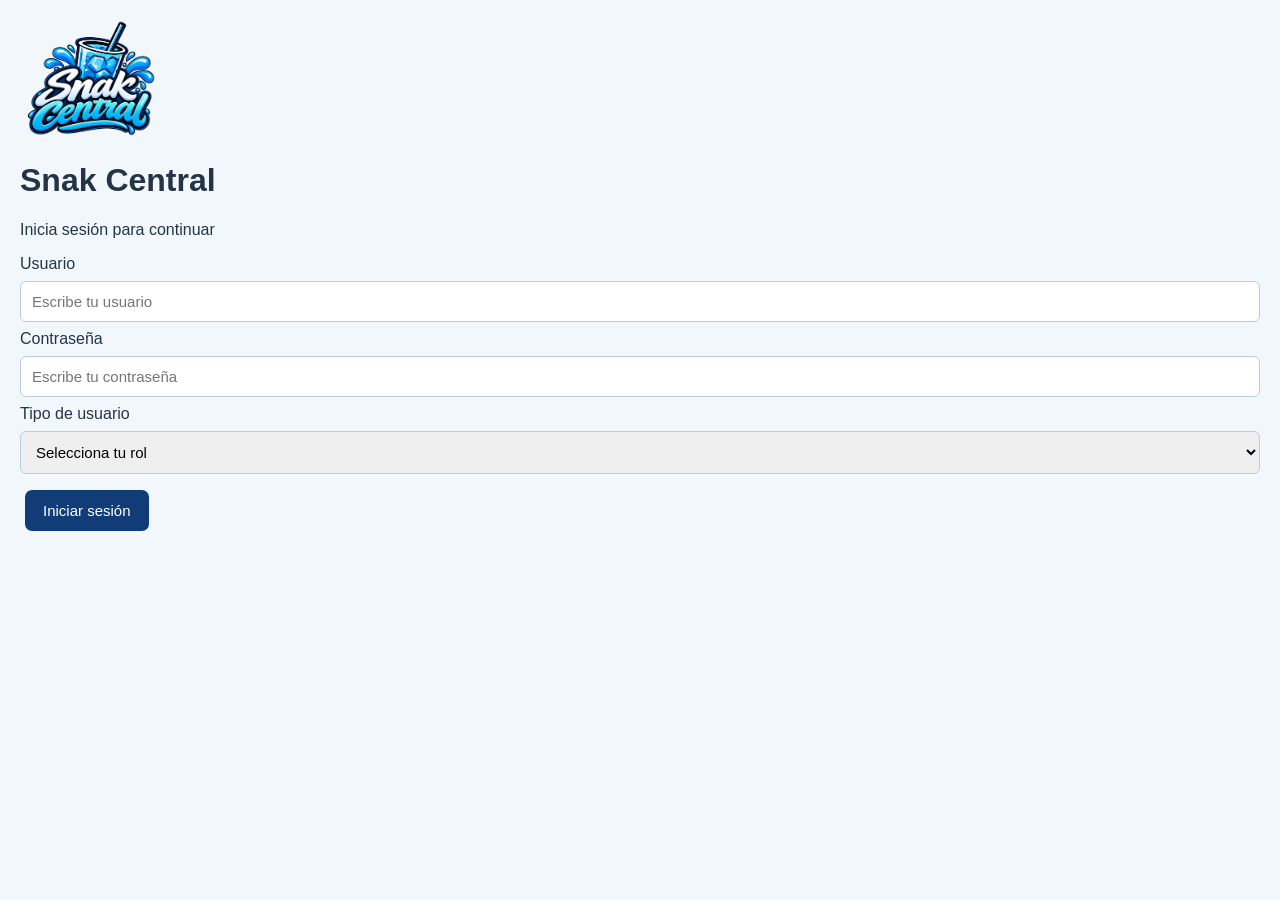
==== login.html @ 85797319 "Add files via upload" ====
<!DOCTYPE html>
<html lang="es">
<head>
    <meta charset="UTF-8">
    <meta name="viewport" content="width=device-width, initial-scale=1.0">
    <title>Login | Snak Central</title>
    <link rel="stylesheet" href="styles.css">
</head>
<body>
    <main class="login">
        <img src="Snackcentral1.png" alt="Logo Snak Central" width="140">

        <h1>Snak Central</h1>
        <p>Inicia sesión para continuar</p>

        <form id="formLogin">
            <label for="usuario">Usuario</label>
            <input id="usuario" type="text" required
                   placeholder="Escribe tu usuario">

            <label for="contrasena">Contraseña</label>
            <input id="contrasena" type="password" required
                   placeholder="Escribe tu contraseña">

            <label for="rol">Tipo de usuario</label>
            <select id="rol" required>
                <option value="">Selecciona tu rol</option>
                <option value="Administrador">Administrador</option>
                <option value="Almacenista">Almacenista</option>
                <option value="Cliente">Cliente</option>
            </select>

            <button type="submit">Iniciar sesión</button>
            <p id="mensaje"></p>
        </form>
    </main>

    <script src="login.js"></script>
</body>
</html>
---- styles.css ----
/* DISEÑO DE INVENTARIO SNAK CENTRAL */

* {
    box-sizing: border-box;
}

body {
    margin: 0;
    padding: 0;
    font-family: Arial, sans-serif;
    background-color: #f2f7fc;
    color: #243447;
}

/* ENCABEZADO */

.encabezado {
    background-color: #123c78;
    color: white;
    text-align: center;
    padding: 20px 15px;
}

.encabezado h1 {
    background: none;
    color: white;
    text-align: center;
    padding: 5px;
    margin: 10px 0;
    font-size: 30px;
}

.encabezado p {
    color: white;
    margin: 5px 0;
    font-size: 16px;
}

/* LOGO */

.logo {
    width: 120px;
    height: 110px;
    margin: 0 auto 10px;
    padding: 5px;
    background-color: transparent;
    border: none;
    border-radius: 10px;
    display: flex;
    justify-content: center;
    align-items: center;
    overflow: hidden;
}

/* IMAGEN DEL LOGO */

.logo img {
    display: block;
    width: 100%;
    height: 100%;
    object-fit: contain;
}

/* SUBTÍTULOS */

h2 {
    color: #123c78;
    text-align: center;
}

h3 {
    color: #123c78;
}

/* CONTENIDO PRINCIPAL */

main {
    padding: 20px;
    min-height: 60vh;
}

/* BOTONES */

.botones {
    text-align: center;
    margin: 20px 0;
}

button {
    background-color: #123c78;
    color: white;
    border: none;
    padding: 12px 18px;
    margin: 8px 5px;
    border-radius: 7px;
    cursor: pointer;
    font-size: 15px;
    transition: background-color 0.3s;
}

button:hover {
    background-color: #70c7f2;
    color: #123c78;
}

.btn-orange {
    background-color: #f28c28;
    color: white;
}

.btn-orange:hover {
    background-color: #d97312;
    color: white;
}

/* CONTENEDOR DE PRODUCTOS */

#productos {
    width: 100%;
    max-width: 900px;
    margin: 25px auto;
    padding: 20px;
    background-color: white;
    border: 1px solid #d5e4f2;
    border-radius: 12px;
    box-shadow: 0 4px 12px rgba(18, 60, 120, 0.10);
}

/* CADA PRODUCTO */

#productos p {
    background-color: #eaf5ff;
    padding: 15px;
    margin: 10px 0;
    border-left: 5px solid #70c7f2;
    border-radius: 6px;
}

/* FORMULARIOS */

input,
select {
    width: 100%;
    padding: 11px;
    margin: 8px 0;
    border: 1px solid #b8cde3;
    border-radius: 6px;
    font-size: 15px;
}

input:focus,
select:focus {
    outline: 2px solid #70c7f2;
}

/* TABLAS */

table {
    width: 100%;
    border-collapse: collapse;
    background-color: white;
}

th {
    background-color: #123c78;
    color: white;
    padding: 13px;
    text-align: left;
}

td {
    padding: 12px;
    border-bottom: 1px solid #d5e4f2;
}

tr:nth-child(even) {
    background-color: #eaf5ff;
}

/* MENSAJES */

.error {
    color: #c62828;
}

.exito {
    color: #18794e;
}

/* PIE DE PÁGINA */

footer {
    background-color: #123c78;
    color: white;
    text-align: center;
    padding: 15px;
    margin-top: 30px;
}

/* ADAPTACIÓN A CELULARES */

@media (max-width: 600px) {
    .encabezado {
        padding: 15px 10px;
    }

    .encabezado h1 {
        font-size: 23px;
    }

    .logo {
        width: 100px;
        height: 90px;
    }

    main {
        padding: 12px;
    }

    #productos {
        margin: 15px auto;
        padding: 12px;
    }

    button {
        max-width: 100%;
        margin: 6px 0;
    }

    table {
        font-size: 13px;
    }

    th,
    td {
        padding: 8px;
    }
}
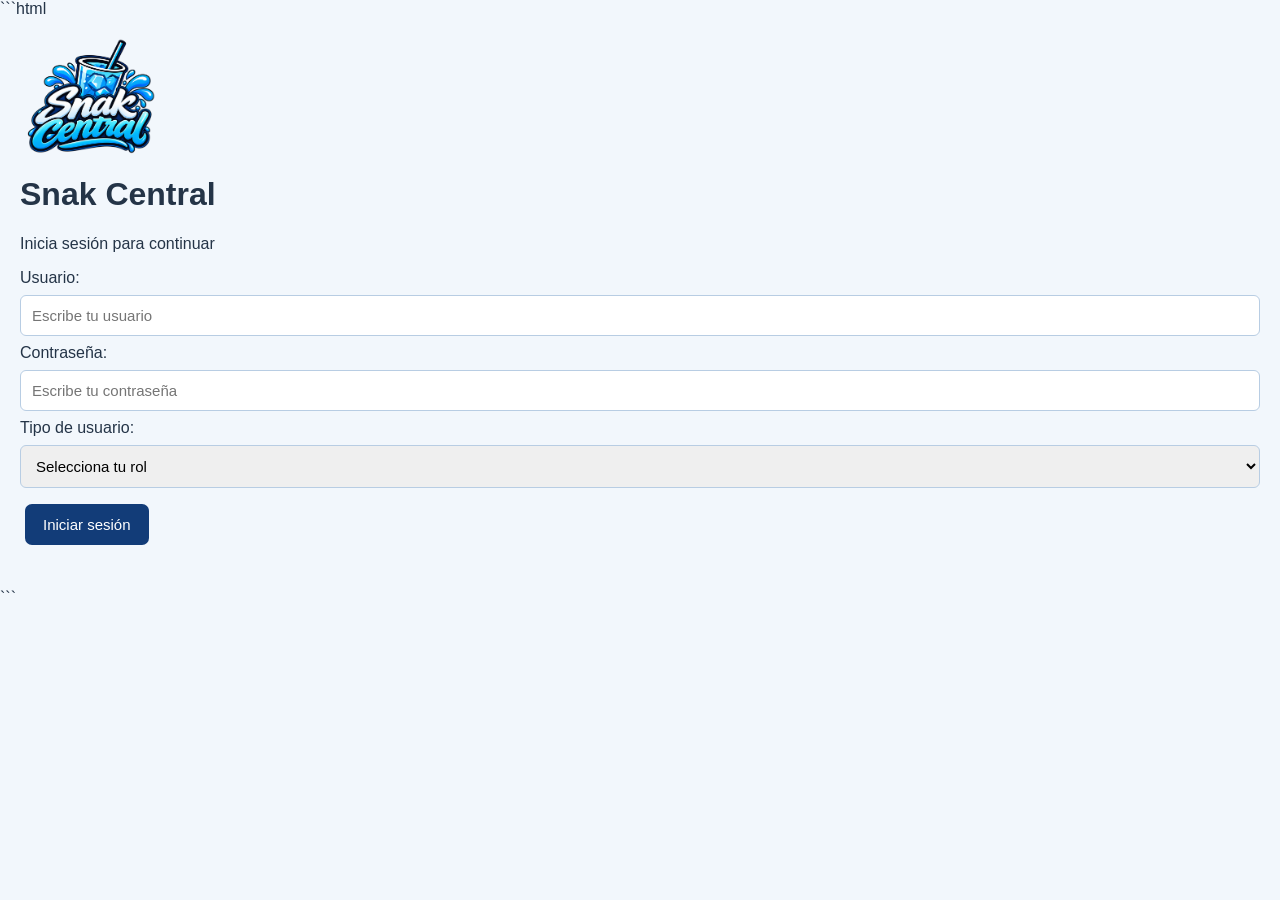
==== commit e1c9d691: "Add files via upload" ====
--- a/login.html
+++ b/login.html
@@ -1,41 +1,70 @@
-
+```html
 <!DOCTYPE html>
 <html lang="es">
 <head>
     <meta charset="UTF-8">
     <meta name="viewport" content="width=device-width, initial-scale=1.0">
-    <title>Login | Snak Central</title>
+
+    <title>Iniciar sesión | Snak Central</title>
+
     <link rel="stylesheet" href="styles.css">
 </head>
+
 <body>
+
     <main class="login">
-        <img src="Snackcentral1.png" alt="Logo Snak Central" width="140">
+
+        <img
+            src="Snackcentral1.png"
+            alt="Logo de Snak Central"
+            width="140"
+        >
 
         <h1>Snak Central</h1>
         <p>Inicia sesión para continuar</p>
 
         <form id="formLogin">
-            <label for="usuario">Usuario</label>
-            <input id="usuario" type="text" required
-                   placeholder="Escribe tu usuario">
 
-            <label for="contrasena">Contraseña</label>
-            <input id="contrasena" type="password" required
-                   placeholder="Escribe tu contraseña">
+            <label for="usuario">Usuario:</label>
+            <input
+                type="text"
+                id="usuario"
+                name="usuario"
+                placeholder="Escribe tu usuario"
+                autocomplete="username"
+                required
+            >
 
-            <label for="rol">Tipo de usuario</label>
-            <select id="rol" required>
+            <label for="contrasena">Contraseña:</label>
+            <input
+                type="password"
+                id="contrasena"
+                name="contrasena"
+                placeholder="Escribe tu contraseña"
+                autocomplete="current-password"
+                required
+            >
+
+            <label for="rol">Tipo de usuario:</label>
+            <select id="rol" name="rol" required>
                 <option value="">Selecciona tu rol</option>
                 <option value="Administrador">Administrador</option>
                 <option value="Almacenista">Almacenista</option>
                 <option value="Cliente">Cliente</option>
             </select>
 
-            <button type="submit">Iniciar sesión</button>
-            <p id="mensaje"></p>
+            <button type="submit">
+                Iniciar sesión
+            </button>
+
+            <p id="mensaje" role="status"></p>
+
         </form>
+
     </main>
 
     <script src="login.js"></script>
+
 </body>
 </html>
+```
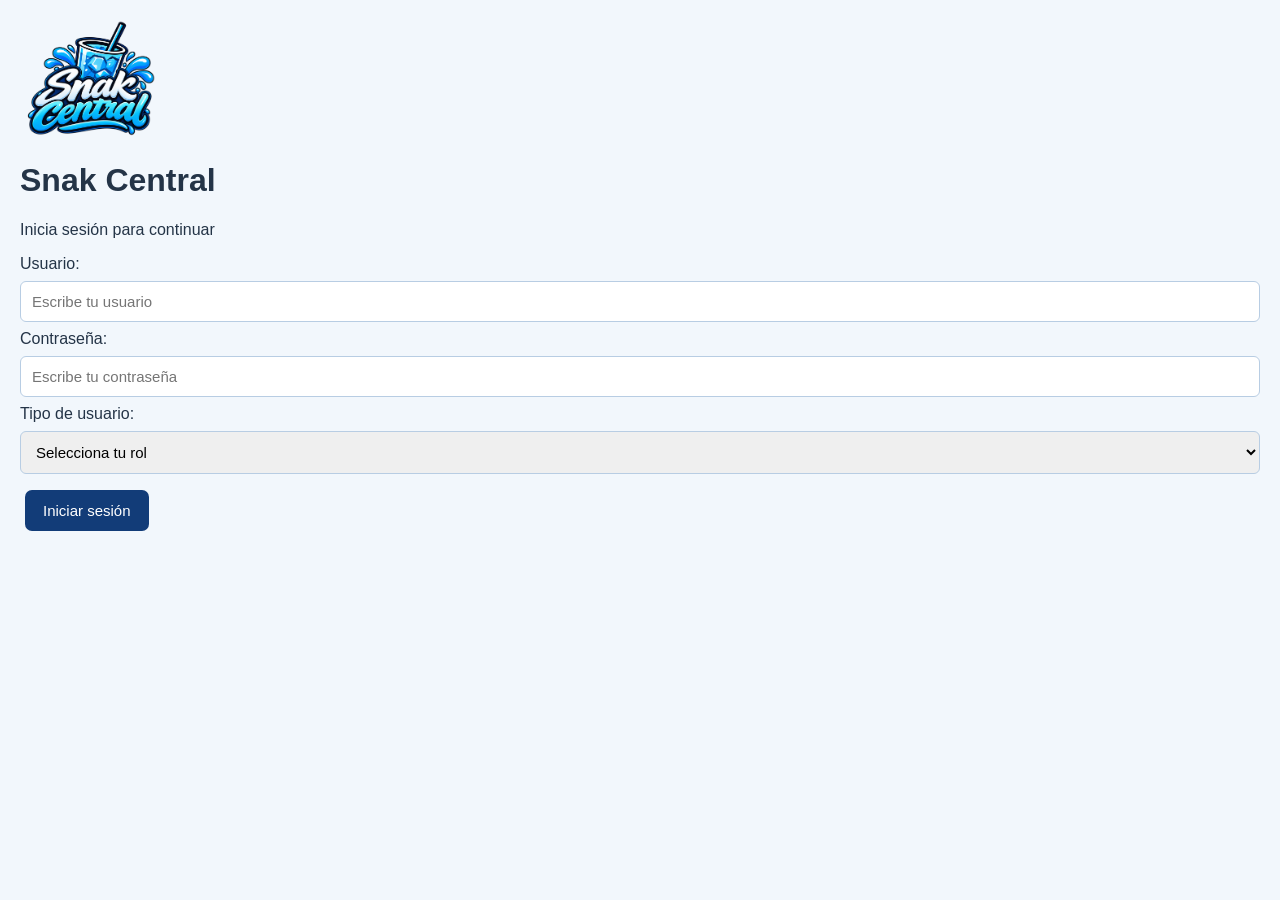
==== commit ea06b229: "Add files via upload" ====
--- a/login.html
+++ b/login.html
@@ -1,4 +1,4 @@
-```html
+
 <!DOCTYPE html>
 <html lang="es">
 <head>
@@ -66,5 +66,4 @@
     <script src="login.js"></script>
 
 </body>
-</html>
-```+</html>
